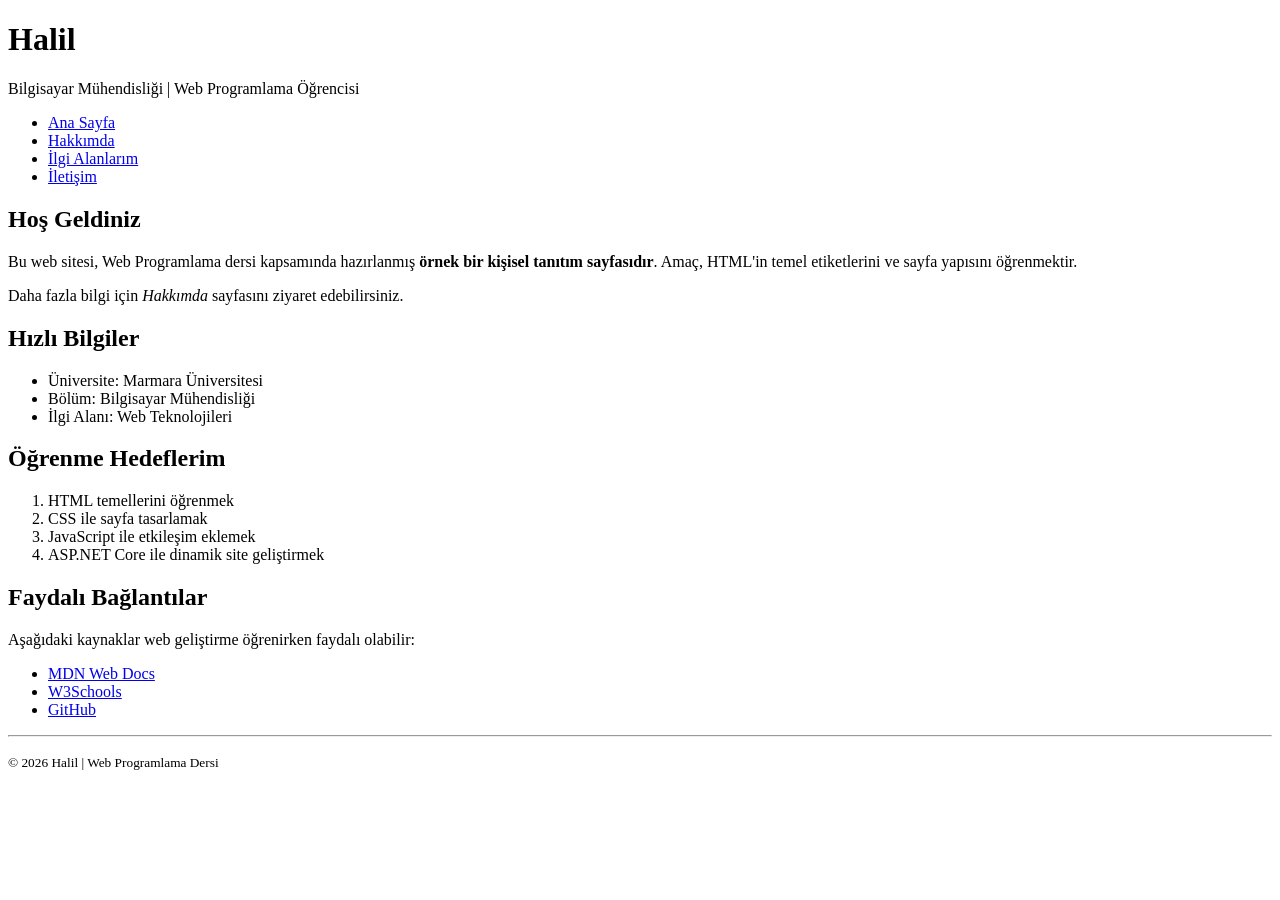
==== index.html @ bf69bf2b "index.html" ====
<!DOCTYPE html>
<html lang="tr">
<head>
    <meta charset="UTF-8">
    <title>Ana Sayfa</title>
</head>
<body>

    <h1>Halil</h1>
    <p>Bilgisayar Mühendisliği | Web Programlama Öğrencisi</p>

    <ul>
        <li><a href="index.html">Ana Sayfa</a></li>
        <li><a href="about.html">Hakkımda</a></li>
        <li><a href="#">İlgi Alanlarım</a></li>
        <li><a href="#">İletişim</a></li>
    </ul>

    <h2>Hoş Geldiniz</h2>
    <p>Bu web sitesi, Web Programlama dersi kapsamında hazırlanmış <strong>örnek bir kişisel tanıtım sayfasıdır</strong>. Amaç, HTML'in temel etiketlerini ve sayfa yapısını öğrenmektir.</p>
    
    <p>Daha fazla bilgi için <em>Hakkımda</em> sayfasını ziyaret edebilirsiniz.</p>

    <h2>Hızlı Bilgiler</h2>
    <ul>
        <li>Üniversite: Marmara Üniversitesi</li>
        <li>Bölüm: Bilgisayar Mühendisliği</li>
        <li>İlgi Alanı: Web Teknolojileri</li>
    </ul>

    <h2>Öğrenme Hedeflerim</h2>
    <ol>
        <li>HTML temellerini öğrenmek</li>
        <li>CSS ile sayfa tasarlamak</li>
        <li>JavaScript ile etkileşim eklemek</li>
        <li>ASP.NET Core ile dinamik site geliştirmek</li>
    </ol>

    <h2>Faydalı Bağlantılar</h2>
    <p>Aşağıdaki kaynaklar web geliştirme öğrenirken faydalı olabilir:</p>
    <ul>
        <li><a href="https://developer.mozilla.org/" target="_blank">MDN Web Docs</a></li>
        <li><a href="https://www.w3schools.com/" target="_blank">W3Schools</a></li>
        <li><a href="https://github.com/" target="_blank">GitHub</a></li>
    </ul>

    <hr>
    <p><small>&copy; 2026 Halil | Web Programlama Dersi</small></p>

</body>
</html>
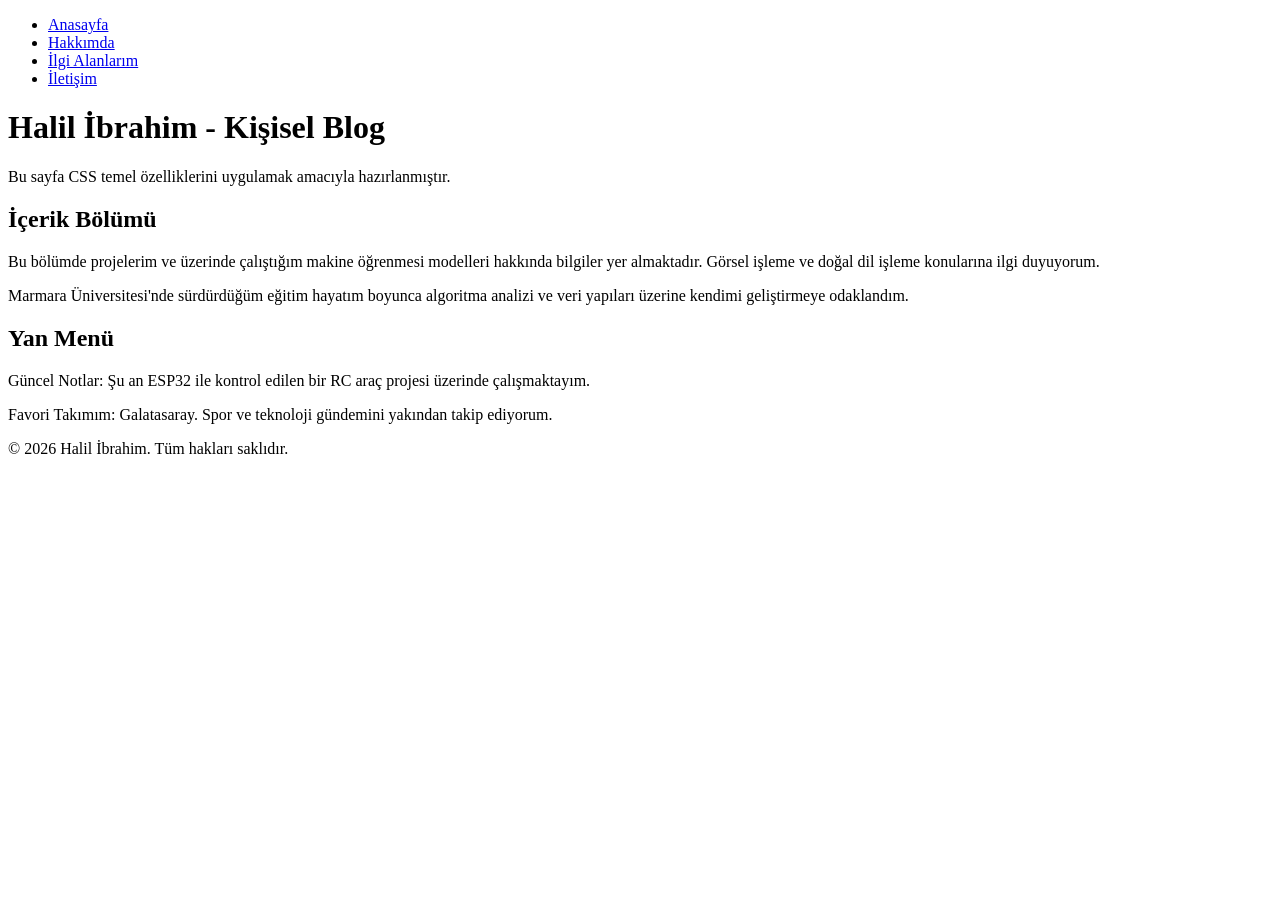
==== commit 4a46cec9: "index.html" ====
--- a/index.html
+++ b/index.html
@@ -2,50 +2,43 @@
 <html lang="tr">
 <head>
     <meta charset="UTF-8">
-    <title>Ana Sayfa</title>
+    <meta name="viewport" content="width=device-width, initial-scale=1.0">
+    <title>Kişisel Web Sayfası - Ödev</title>
+    <link rel="stylesheet" href="styles/style.css">
 </head>
 <body>
 
-    <h1>Halil</h1>
-    <p>Bilgisayar Mühendisliği | Web Programlama Öğrencisi</p>
+    <nav>
+        <ul>
+            <li><a href="index.html">Anasayfa</a></li>
+            <li><a href="about.html">Hakkımda</a></li>
+            <li><a href="interests.html">İlgi Alanlarım</a></li>
+            <li><a href="contact.html">İletişim</a></li>
+        </ul>
+    </nav>
 
-    <ul>
-        <li><a href="index.html">Ana Sayfa</a></li>
-        <li><a href="about.html">Hakkımda</a></li>
-        <li><a href="#">İlgi Alanlarım</a></li>
-        <li><a href="#">İletişim</a></li>
-    </ul>
+    <header>
+        <h1>Halil İbrahim - Kişisel Blog</h1>
+        <p>Bu sayfa CSS temel özelliklerini uygulamak amacıyla hazırlanmıştır.</p>
+    </header>
 
-    <h2>Hoş Geldiniz</h2>
-    <p>Bu web sitesi, Web Programlama dersi kapsamında hazırlanmış <strong>örnek bir kişisel tanıtım sayfasıdır</strong>. Amaç, HTML'in temel etiketlerini ve sayfa yapısını öğrenmektir.</p>
-    
-    <p>Daha fazla bilgi için <em>Hakkımda</em> sayfasını ziyaret edebilirsiniz.</p>
+    <main class="container">
+        <section class="content">
+            <h2>İçerik Bölümü</h2>
+            <p>Bu bölümde projelerim ve üzerinde çalıştığım makine öğrenmesi modelleri hakkında bilgiler yer almaktadır. Görsel işleme ve doğal dil işleme konularına ilgi duyuyorum.</p>
+            <p>Marmara Üniversitesi'nde sürdürdüğüm eğitim hayatım boyunca algoritma analizi ve veri yapıları üzerine kendimi geliştirmeye odaklandım.</p>
+        </section>
 
-    <h2>Hızlı Bilgiler</h2>
-    <ul>
-        <li>Üniversite: Marmara Üniversitesi</li>
-        <li>Bölüm: Bilgisayar Mühendisliği</li>
-        <li>İlgi Alanı: Web Teknolojileri</li>
-    </ul>
+        <aside class="sidebar">
+            <h2>Yan Menü</h2>
+            <p>Güncel Notlar: Şu an ESP32 ile kontrol edilen bir RC araç projesi üzerinde çalışmaktayım.</p>
+            <p>Favori Takımım: Galatasaray. Spor ve teknoloji gündemini yakından takip ediyorum.</p>
+        </aside>
+    </main>
 
-    <h2>Öğrenme Hedeflerim</h2>
-    <ol>
-        <li>HTML temellerini öğrenmek</li>
-        <li>CSS ile sayfa tasarlamak</li>
-        <li>JavaScript ile etkileşim eklemek</li>
-        <li>ASP.NET Core ile dinamik site geliştirmek</li>
-    </ol>
-
-    <h2>Faydalı Bağlantılar</h2>
-    <p>Aşağıdaki kaynaklar web geliştirme öğrenirken faydalı olabilir:</p>
-    <ul>
-        <li><a href="https://developer.mozilla.org/" target="_blank">MDN Web Docs</a></li>
-        <li><a href="https://www.w3schools.com/" target="_blank">W3Schools</a></li>
-        <li><a href="https://github.com/" target="_blank">GitHub</a></li>
-    </ul>
-
-    <hr>
-    <p><small>&copy; 2026 Halil | Web Programlama Dersi</small></p>
+    <footer>
+        <p>&copy; 2026 Halil İbrahim. Tüm hakları saklıdır.</p>
+    </footer>
 
 </body>
 </html>
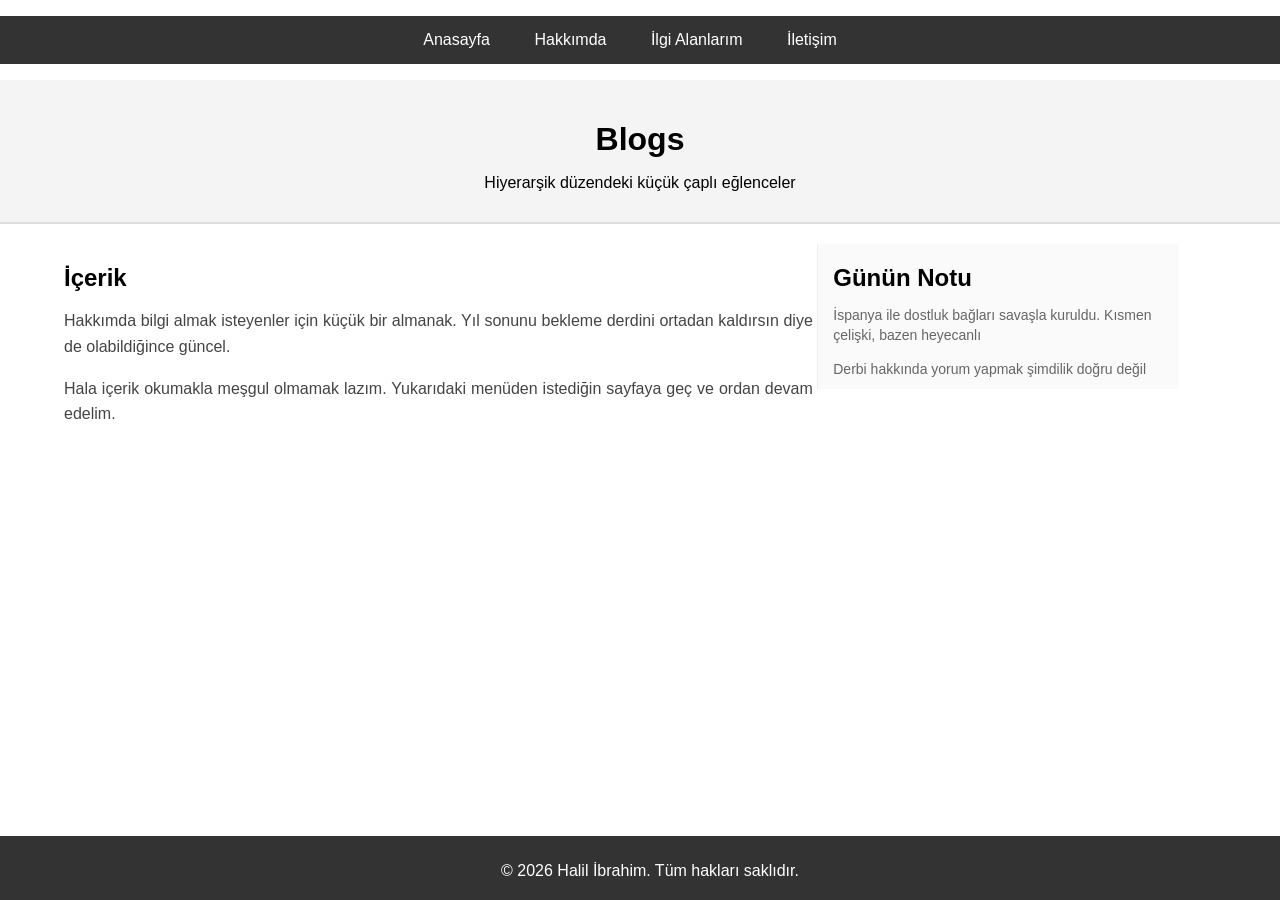
==== commit de319436: "index.html" ====
--- a/index.html
+++ b/index.html
@@ -3,7 +3,7 @@
 <head>
     <meta charset="UTF-8">
     <meta name="viewport" content="width=device-width, initial-scale=1.0">
-    <title>Kişisel Web Sayfası - Ödev</title>
+    <title>WEB SAYFAM</title>
     <link rel="stylesheet" href="styles/style.css">
 </head>
 <body>
@@ -18,21 +18,21 @@
     </nav>
 
     <header>
-        <h1>Halil İbrahim - Kişisel Blog</h1>
-        <p>Bu sayfa CSS temel özelliklerini uygulamak amacıyla hazırlanmıştır.</p>
+        <h1>Blogs</h1>
+        <p>Hiyerarşik düzendeki küçük çaplı eğlenceler</p>
     </header>
 
     <main class="container">
         <section class="content">
-            <h2>İçerik Bölümü</h2>
-            <p>Bu bölümde projelerim ve üzerinde çalıştığım makine öğrenmesi modelleri hakkında bilgiler yer almaktadır. Görsel işleme ve doğal dil işleme konularına ilgi duyuyorum.</p>
-            <p>Marmara Üniversitesi'nde sürdürdüğüm eğitim hayatım boyunca algoritma analizi ve veri yapıları üzerine kendimi geliştirmeye odaklandım.</p>
+            <h2>İçerik </h2>
+            <p>Hakkımda bilgi almak isteyenler için küçük bir almanak. Yıl sonunu bekleme derdini ortadan kaldırsın diye de olabildiğince güncel.</p>
+            <p>Hala içerik okumakla meşgul olmamak lazım. Yukarıdaki menüden istediğin sayfaya geç ve ordan devam edelim.</p>
         </section>
 
         <aside class="sidebar">
-            <h2>Yan Menü</h2>
-            <p>Güncel Notlar: Şu an ESP32 ile kontrol edilen bir RC araç projesi üzerinde çalışmaktayım.</p>
-            <p>Favori Takımım: Galatasaray. Spor ve teknoloji gündemini yakından takip ediyorum.</p>
+            <h2>Günün Notu</h2>
+            <p>İspanya ile dostluk bağları savaşla kuruldu. Kısmen çelişki, bazen heyecanlı</p>
+            <p>Derbi hakkında yorum yapmak şimdilik doğru değil</p>
         </aside>
     </main>
 
--- a/styles/style.css
+++ b/styles/style.css
@@ -0,0 +1,95 @@
+/* Genel Ayarlar */
+body {
+    font-family: Arial, sans-serif;
+    margin: 0;
+    padding: 0;
+}
+
+/* 1. Menü Yapısı (display: inline-block kullanımı) */
+nav {
+    background-color: #333;
+    text-align: center;
+}
+
+nav ul {
+    list- some: none;
+    padding: 15px;
+}
+
+nav ul li {
+    display: inline-block; /* Ödev gereksinimi */
+    margin-right: 20px;
+}
+
+/* Hiyerarşik Seçici 1 ve Hover Efekti */
+nav ul li a {
+    color: white;
+    text-decoration: none;
+    padding: 5px 10px;
+    transition: color 0.3s; /* Geçiş efekti */
+}
+
+nav ul li a:hover {
+    color: #ffcc00; /* Hover efekti: Renk değişimi */
+}
+
+/* 2. Header Alanı */
+header {
+    background-color: #f4f4f4;
+    padding: 20px;
+    text-align: center;
+    border-bottom: 2px solid #ddd;
+}
+
+/* 3. İki Sütunlu Düzen (display: inline-block ile yan yana getirme) */
+.container {
+    width: 90%;
+    margin: 20px auto;
+}
+
+.content {
+    display: inline-block;
+    width: 65%;
+    vertical-align: top;
+    background-color: #fff;
+}
+
+.sidebar {
+    display: inline-block;
+    width: 30%;
+    vertical-align: top;
+    background-color: #fafafa;
+    border-left: 1px solid #eee;
+    padding-left: 15px;
+}
+
+/* Hiyerarşik Seçici 2 ve Metin Düzenlemeleri (font-size, color, line-height, text-align) */
+.content p {
+    font-size: 16px;
+    color: #444;
+    line-height: 1.6;
+    text-align: justify;
+}
+
+.sidebar p {
+    font-size: 14px;
+    color: #666;
+    line-height: 1.4;
+    text-align: left;
+}
+
+/* 4. Grup Seçici (h1, h2 ve p için ortak özellik) */
+h1, h2, p {
+    margin-bottom: 10px;
+}
+
+/* 5. Footer Alanı */
+footer {
+    background-color: #333;
+    color: white;
+    text-align: center;
+    padding: 10px;
+    position: fixed;
+    bottom: 0;
+    width: 100%;
+}
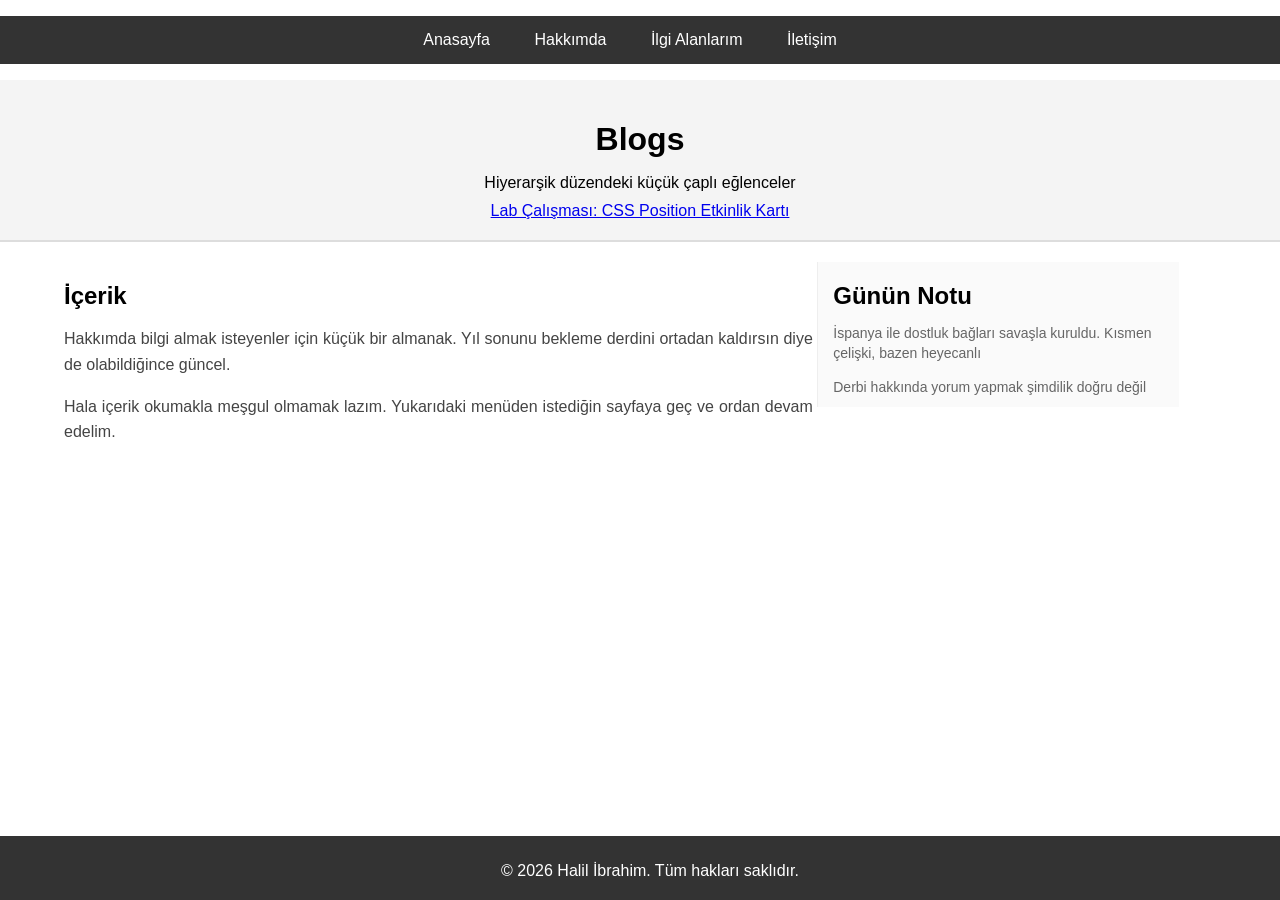
==== commit 507b0c79: "Update index.html" ====
--- a/index.html
+++ b/index.html
@@ -20,6 +20,7 @@
     <header>
         <h1>Blogs</h1>
         <p>Hiyerarşik düzendeki küçük çaplı eğlenceler</p>
+        <a href="lab-position.html">Lab Çalışması: CSS Position Etkinlik Kartı</a>
     </header>
 
     <main class="container">
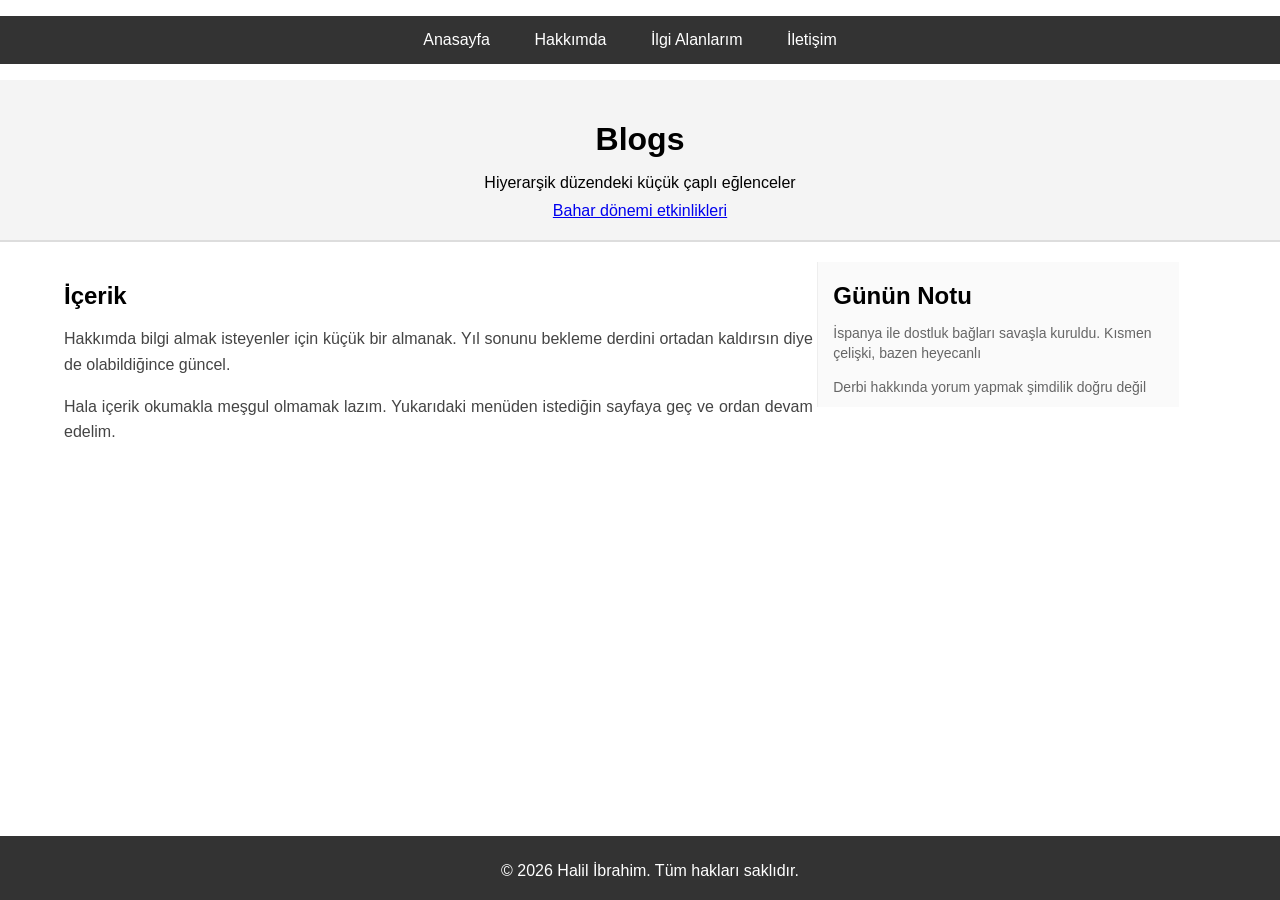
==== commit 6f6af9ad: "Update index.html" ====
--- a/index.html
+++ b/index.html
@@ -20,7 +20,7 @@
     <header>
         <h1>Blogs</h1>
         <p>Hiyerarşik düzendeki küçük çaplı eğlenceler</p>
-        <a href="lab-position.html">Lab Çalışması: CSS Position Etkinlik Kartı</a>
+        <a href="lab-position.html">Bahar dönemi etkinlikleri</a>
     </header>
 
     <main class="container">
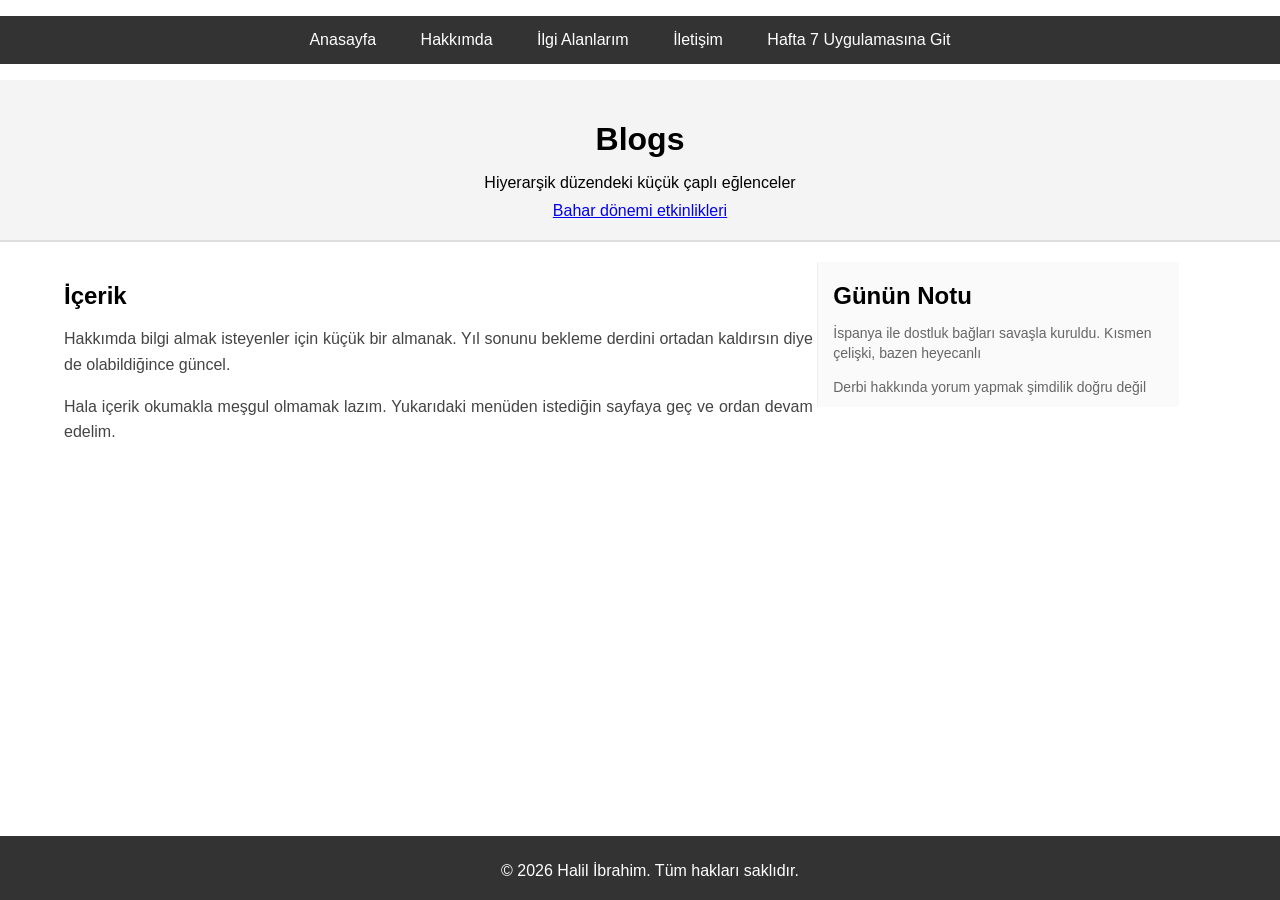
==== commit d04a55b7: "Update index.html" ====
--- a/index.html
+++ b/index.html
@@ -14,6 +14,7 @@
             <li><a href="about.html">Hakkımda</a></li>
             <li><a href="interests.html">İlgi Alanlarım</a></li>
             <li><a href="contact.html">İletişim</a></li>
+            <li><a href="hafta7.html" class="btn btn-primary px-4 py-2 fw-semibold">Hafta 7 Uygulamasına Git</a></li>
         </ul>
     </nav>
 
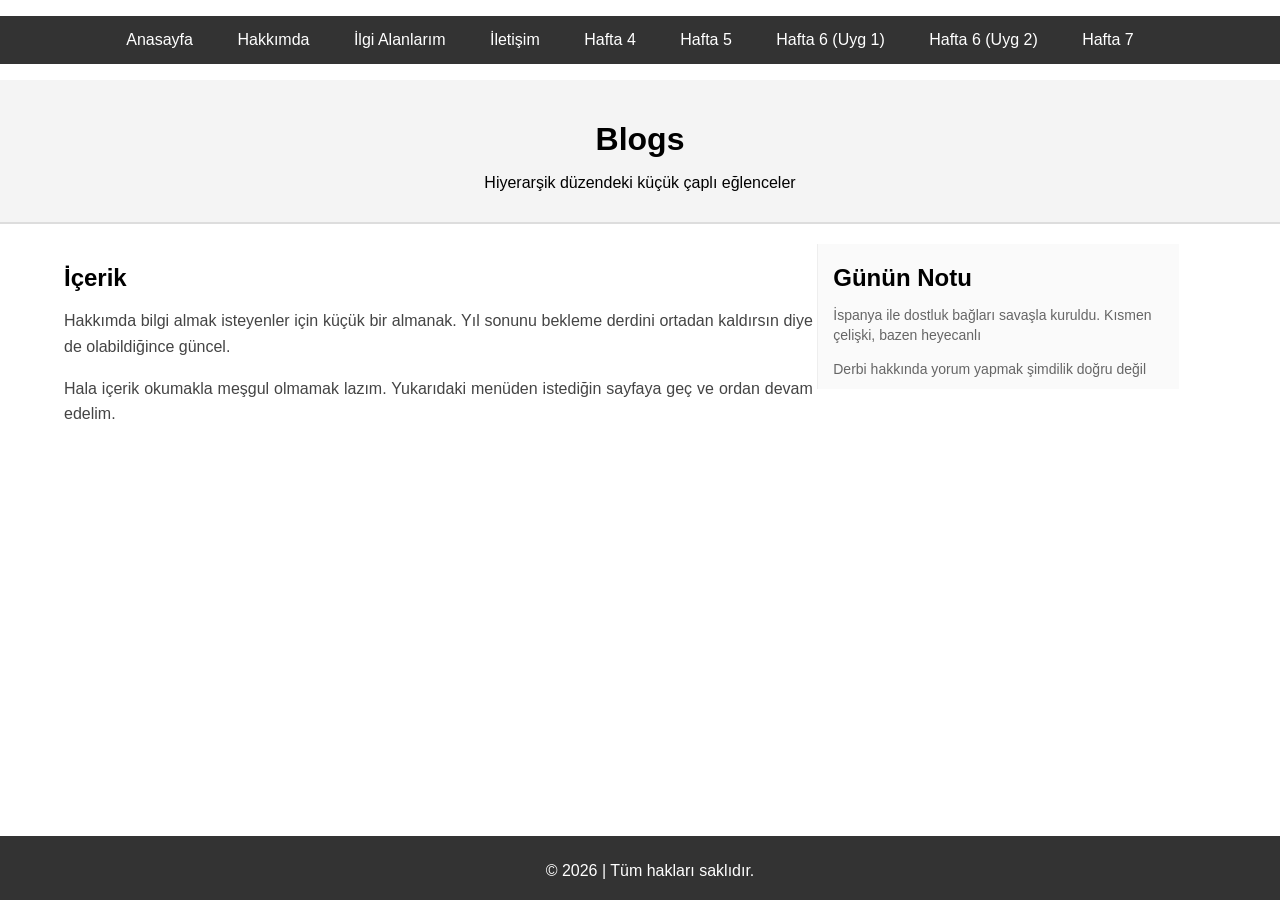
==== commit cfa8fc33: "Update index.html" ====
--- a/index.html
+++ b/index.html
@@ -14,14 +14,17 @@
             <li><a href="about.html">Hakkımda</a></li>
             <li><a href="interests.html">İlgi Alanlarım</a></li>
             <li><a href="contact.html">İletişim</a></li>
-            <li><a href="hafta7.html" class="btn btn-primary px-4 py-2 fw-semibold">Hafta 7 Uygulamasına Git</a></li>
+            <li><a href="hafta4/index.html">Hafta 4</a></li>
+            <li><a href="hafta5/lab-position.html">Hafta 5</a></li>
+            <li><a href="hafta6/uygulama1/index.html">Hafta 6 (Uyg 1)</a></li>
+            <li><a href="hafta6/uygulama2/index.html">Hafta 6 (Uyg 2)</a></li>
+            <li><a href="hafta7/hafta7.html">Hafta 7</a></li>
         </ul>
     </nav>
 
     <header>
         <h1>Blogs</h1>
         <p>Hiyerarşik düzendeki küçük çaplı eğlenceler</p>
-        <a href="lab-position.html">Bahar dönemi etkinlikleri</a>
     </header>
 
     <main class="container">
@@ -39,7 +42,7 @@
     </main>
 
     <footer>
-        <p>&copy; 2026 Halil İbrahim. Tüm hakları saklıdır.</p>
+        <p>&copy; 2026 | Tüm hakları saklıdır.</p>
     </footer>
 
 </body>
